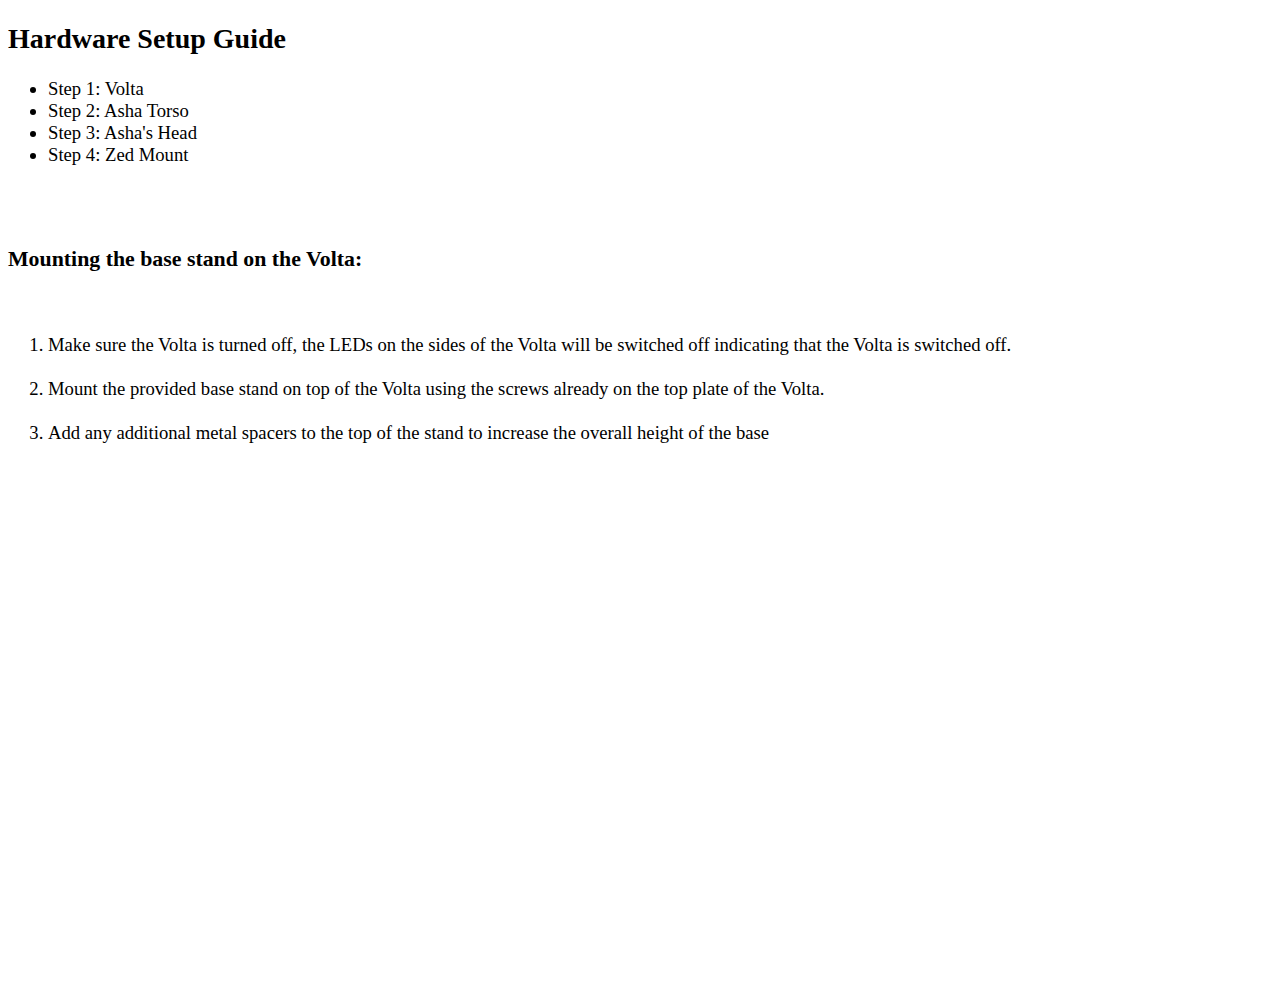
==== hardware.html @ 0612253c "Added home page and software manual" ====
<!DOCTYPE html>
<html lang="en">

<head>
    <meta charset="UTF-8">
    <meta http-equiv="X-UA-Compatible" content="IE=edge">
    <meta name="viewport" content="width=device-width, initial-scale=1.0">
    <title>Asha's Hardware</title>
    <link href="https://cdn.jsdelivr.net/npm/bootstrap@5.1.0/dist/css/bootstrap.min.css" rel="stylesheet"
        integrity="sha384-KyZXEAg3QhqLMpG8r+8fhAXLRk2vvoC2f3B09zVXn8CA5QIVfZOJ3BCsw2P0p/We" crossorigin="anonymous">
    <link rel="stylesheet" href="hardware.css">
</head>

<body>
    <nav class="navbar navbar-dark bg-dark">
        <div class="container-fluid">
            <span class="navbar-brand mb-0 h1"><h2>Hardware Setup Guide</h2></span>
        </div>
    </nav>
    <ul class="nav nav-tabs">
        <li class="nav-item" id="step1" onclick="navigateToSection(this.id)">
            <a class="nav-link active">Step 1: Volta</a>
        </li>
        <li class="nav-item" id="step2" onclick="navigateToSection(this.id)">
            <a class="nav-link">Step 2: Asha Torso</a>
        </li>
        <li class="nav-item" id="step3" onclick="navigateToSection(this.id)">
            <a class="nav-link">Step 3: Asha's Head</a>
        </li>
        <li class="nav-item" id="step4" onclick="navigateToSection(this.id)">
            <a class="nav-link">Step 4: Zed Mount</a>
        </li>
    </ul>
    <section id="step1-section">
        <div class="row d-flex align-items-center row-wrapper">
            <div class="col">
                <div class="container instructions-text">
                    <h3>Mounting the base stand on the Volta:</h3><br>
                    <ol>
                        <li>Make sure the Volta is turned off, the LEDs on the sides of the Volta will be switched off indicating that the Volta is switched off.</li><br>
                        <li>Mount the provided base stand on top of the Volta using the screws already on the top plate of the Volta.</li><br>
                        <li>Add any additional metal spacers to the top of the stand to increase the overall height of the base</li><br>
                    </ol>
                </div>
            </div>
            <div class="col">
                <div class="container">
                    <div id="player1"></div>
                </div>
            </div>
        </div>
    </section>
    <section id="step2-section">
        <div class="row d-flex align-items-center row-wrapper">
            <div class="col">
                <div class="container instructions-text">
                    <h3>Mounting the base plate on Asha and placing the microphone array:</h3><br>
                    <ol>
                        <li>Take out the UMA8 microphone array and the base plate from Asha’s head suitcase</li><br>
                        <li>The base plate and microphone array packaging include the screws and bolts required to mount them in place.</li><br>
                        <li>Place the microphone array on the plastic standoffs on the base plate and use the plastic screws provided in the microphone array box to secure the microphone array to the base plate.</li><br>
                        <li>Use the provided metal standoffs and screws to mount the base plate to Asha’s base.</li><br>
                    </ol>
                    <h3>Mounting Asha's torso on the Volta:</h3><br>
                    <ol>
                        <li>Carefully place Asha onto the circular mount on the base stand.</li><br>
                        <li>Align the body so that the center of Asha approximately aligns with the center of Volta.</li><br>
                        <li>Using the provided allen key and grub screws secure Asha onto the base stand.</li><br>
                    </ol>
                    Note: Check Asha’s alignment with the Volta and if out of place loosen the screws to realign Asha.
                </div>
            </div>
            <div class="col">
                <div id="player2"></div>
            </div>
        </div>
    </section>
    <section id="step3-section">
        <div class="row d-flex align-items-center row-wrapper">
            <div class="col">
                <div class="container instructions-text">
                    <h3>Mounting Asha’s head onto the Torso:</h3><br>
                    <ol>
                        <li>Take the head out of the head case, release the screw on the side and the pin under the head.</li><br>
                        <li>Slide the head onto the shaft and tighten the two screws on the neck with an allen key.</li><br>
                        <li>Adjust the black chest cloth to secure the plastic window around the RealSense and the USB camera.</li><br>
                        <li>Zip up the head and place the zipper under the plastic head cover carefully. The plastic cover has wires attached to it and should be lifted up gently.</li><br>
                        <li>There are two XT60 power connectors coming out of the head and the body, one is yellow and the other one is black. Connect them according to their respective colours.</li><br>
                        <li>Connect the head RS-485 4 pin to the small PCB board coming out from the body.</li><br>
                        <li>Connect the USB cables coming out from the head and the body according to the provided labels. </li><br>
                    </ol>
                    Note: The head may appear misaligned at first but adjusting it should center the head with the body.
                </div>
            </div>
            <div class="col">
                <div id="player3"></div>
            </div>
        </div>
    </section>
    <section id="step4-section">
        <div class="row d-flex align-items-center row-wrapper">
            <div class="col">
                <div class="container instructions-text">
                    <h3>Assembling and mounting the Zed on Asha</h3><br>
                    <ol>
                        <li>Place the camera into its plastic mount next to the dynamixel motor.</li><br>
                        <li>Remove the provided screws from the dynamixel motor.</li><br>
                        <li>Slide the camera mount into the head mount.</li><br>
                        <li>Align the mounting screw hole on the side of the head mount and click it in place.</li><br>
                        <li>Use the provided screw with the plastic tab to secure the camera mount to the head mount.</li><br>
                        <li>Check that the camera mount is able to freely move around in an arc and then use the dynamixel screws to secure the dynamixel in place.</li><br>
                    </ol>
                </div>
            </div>
            <div class="col">
                <div id="player4"></div>
            </div>
        </div>
    </section>
    <script src="https://cdn.jsdelivr.net/npm/bootstrap@5.1.0/dist/js/bootstrap.bundle.min.js"
        integrity="sha384-U1DAWAznBHeqEIlVSCgzq+c9gqGAJn5c/t99JyeKa9xxaYpSvHU5awsuZVVFIhvj" crossorigin="anonymous">
    </script>
    <script src="hardware.js"></script>
</body>

</html>
---- hardware.css ----
#step2-section,
#step3-section,
#step4-section {
    display: none;
}

#step1-section,
#step2-section,
#step3-section,
#step4-section{
    height: 82vh;
    padding-top: 40px;
}
#step1:hover,
#step2:hover,
#step3:hover,
#step4:hover {
    cursor: pointer;
}

body {
    overflow-x: hidden;
    font-size: 14pt;
}

.vertical-center {
    display: flex;
    align-items: center;
}

.row-wrapper{
    height: -webkit-fill-available;
}

/* .instructions-text{
    display: flex;
    justify-content: center;
} */
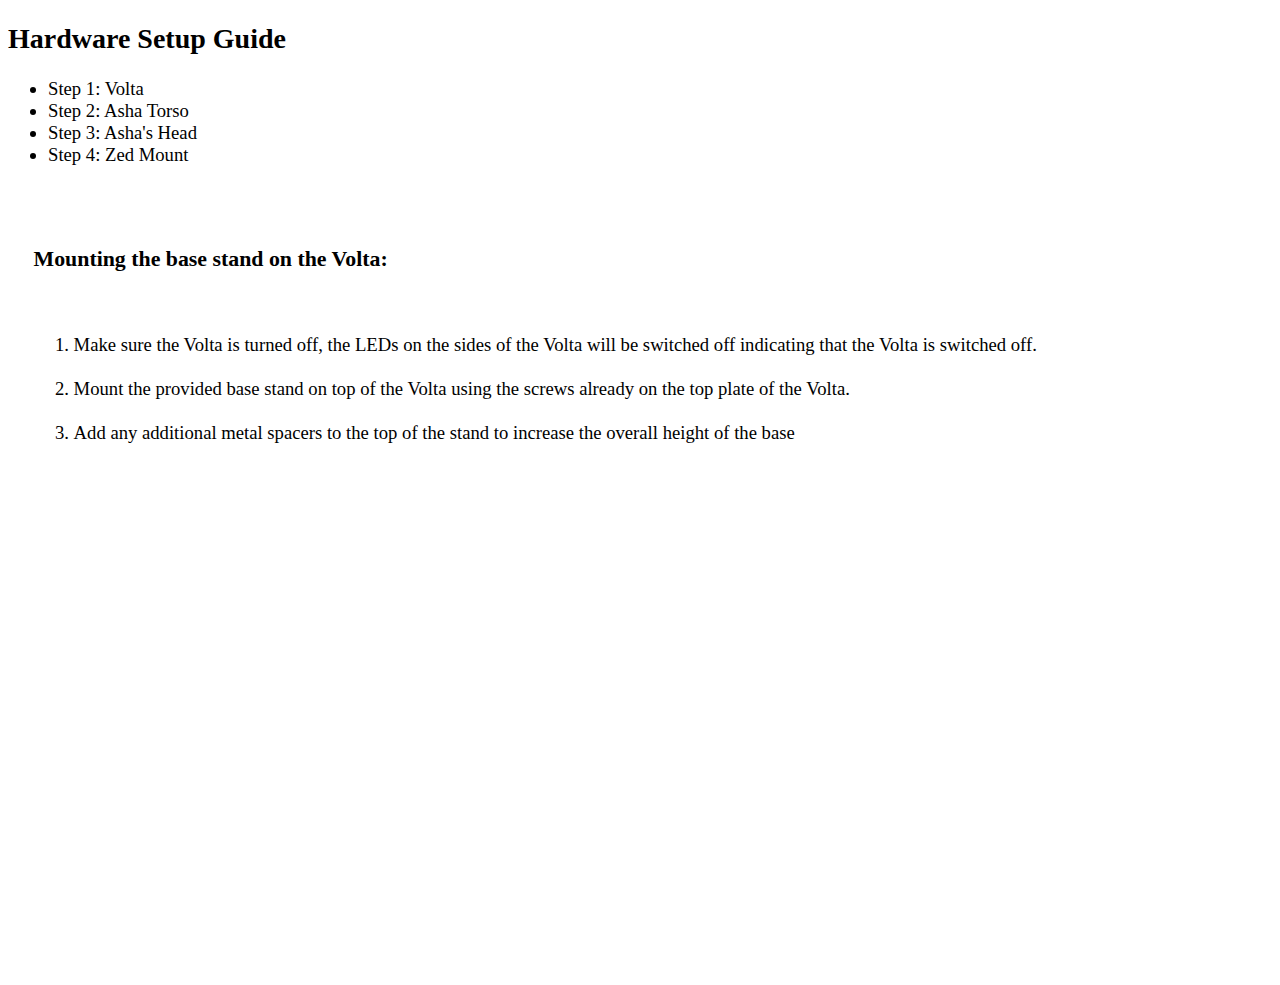
==== commit 109b5d6a: "Add files via upload" ====
--- a/hardware.html
+++ b/hardware.html
@@ -1,126 +1,126 @@
-<!DOCTYPE html>
-<html lang="en">
-
-<head>
-    <meta charset="UTF-8">
-    <meta http-equiv="X-UA-Compatible" content="IE=edge">
-    <meta name="viewport" content="width=device-width, initial-scale=1.0">
-    <title>Asha's Hardware</title>
-    <link href="https://cdn.jsdelivr.net/npm/bootstrap@5.1.0/dist/css/bootstrap.min.css" rel="stylesheet"
-        integrity="sha384-KyZXEAg3QhqLMpG8r+8fhAXLRk2vvoC2f3B09zVXn8CA5QIVfZOJ3BCsw2P0p/We" crossorigin="anonymous">
-    <link rel="stylesheet" href="hardware.css">
-</head>
-
-<body>
-    <nav class="navbar navbar-dark bg-dark">
-        <div class="container-fluid">
-            <span class="navbar-brand mb-0 h1"><h2>Hardware Setup Guide</h2></span>
-        </div>
-    </nav>
-    <ul class="nav nav-tabs">
-        <li class="nav-item" id="step1" onclick="navigateToSection(this.id)">
-            <a class="nav-link active">Step 1: Volta</a>
-        </li>
-        <li class="nav-item" id="step2" onclick="navigateToSection(this.id)">
-            <a class="nav-link">Step 2: Asha Torso</a>
-        </li>
-        <li class="nav-item" id="step3" onclick="navigateToSection(this.id)">
-            <a class="nav-link">Step 3: Asha's Head</a>
-        </li>
-        <li class="nav-item" id="step4" onclick="navigateToSection(this.id)">
-            <a class="nav-link">Step 4: Zed Mount</a>
-        </li>
-    </ul>
-    <section id="step1-section">
-        <div class="row d-flex align-items-center row-wrapper">
-            <div class="col">
-                <div class="container instructions-text">
-                    <h3>Mounting the base stand on the Volta:</h3><br>
-                    <ol>
-                        <li>Make sure the Volta is turned off, the LEDs on the sides of the Volta will be switched off indicating that the Volta is switched off.</li><br>
-                        <li>Mount the provided base stand on top of the Volta using the screws already on the top plate of the Volta.</li><br>
-                        <li>Add any additional metal spacers to the top of the stand to increase the overall height of the base</li><br>
-                    </ol>
-                </div>
-            </div>
-            <div class="col">
-                <div class="container">
-                    <div id="player1"></div>
-                </div>
-            </div>
-        </div>
-    </section>
-    <section id="step2-section">
-        <div class="row d-flex align-items-center row-wrapper">
-            <div class="col">
-                <div class="container instructions-text">
-                    <h3>Mounting the base plate on Asha and placing the microphone array:</h3><br>
-                    <ol>
-                        <li>Take out the UMA8 microphone array and the base plate from Asha’s head suitcase</li><br>
-                        <li>The base plate and microphone array packaging include the screws and bolts required to mount them in place.</li><br>
-                        <li>Place the microphone array on the plastic standoffs on the base plate and use the plastic screws provided in the microphone array box to secure the microphone array to the base plate.</li><br>
-                        <li>Use the provided metal standoffs and screws to mount the base plate to Asha’s base.</li><br>
-                    </ol>
-                    <h3>Mounting Asha's torso on the Volta:</h3><br>
-                    <ol>
-                        <li>Carefully place Asha onto the circular mount on the base stand.</li><br>
-                        <li>Align the body so that the center of Asha approximately aligns with the center of Volta.</li><br>
-                        <li>Using the provided allen key and grub screws secure Asha onto the base stand.</li><br>
-                    </ol>
-                    Note: Check Asha’s alignment with the Volta and if out of place loosen the screws to realign Asha.
-                </div>
-            </div>
-            <div class="col">
-                <div id="player2"></div>
-            </div>
-        </div>
-    </section>
-    <section id="step3-section">
-        <div class="row d-flex align-items-center row-wrapper">
-            <div class="col">
-                <div class="container instructions-text">
-                    <h3>Mounting Asha’s head onto the Torso:</h3><br>
-                    <ol>
-                        <li>Take the head out of the head case, release the screw on the side and the pin under the head.</li><br>
-                        <li>Slide the head onto the shaft and tighten the two screws on the neck with an allen key.</li><br>
-                        <li>Adjust the black chest cloth to secure the plastic window around the RealSense and the USB camera.</li><br>
-                        <li>Zip up the head and place the zipper under the plastic head cover carefully. The plastic cover has wires attached to it and should be lifted up gently.</li><br>
-                        <li>There are two XT60 power connectors coming out of the head and the body, one is yellow and the other one is black. Connect them according to their respective colours.</li><br>
-                        <li>Connect the head RS-485 4 pin to the small PCB board coming out from the body.</li><br>
-                        <li>Connect the USB cables coming out from the head and the body according to the provided labels. </li><br>
-                    </ol>
-                    Note: The head may appear misaligned at first but adjusting it should center the head with the body.
-                </div>
-            </div>
-            <div class="col">
-                <div id="player3"></div>
-            </div>
-        </div>
-    </section>
-    <section id="step4-section">
-        <div class="row d-flex align-items-center row-wrapper">
-            <div class="col">
-                <div class="container instructions-text">
-                    <h3>Assembling and mounting the Zed on Asha</h3><br>
-                    <ol>
-                        <li>Place the camera into its plastic mount next to the dynamixel motor.</li><br>
-                        <li>Remove the provided screws from the dynamixel motor.</li><br>
-                        <li>Slide the camera mount into the head mount.</li><br>
-                        <li>Align the mounting screw hole on the side of the head mount and click it in place.</li><br>
-                        <li>Use the provided screw with the plastic tab to secure the camera mount to the head mount.</li><br>
-                        <li>Check that the camera mount is able to freely move around in an arc and then use the dynamixel screws to secure the dynamixel in place.</li><br>
-                    </ol>
-                </div>
-            </div>
-            <div class="col">
-                <div id="player4"></div>
-            </div>
-        </div>
-    </section>
-    <script src="https://cdn.jsdelivr.net/npm/bootstrap@5.1.0/dist/js/bootstrap.bundle.min.js"
-        integrity="sha384-U1DAWAznBHeqEIlVSCgzq+c9gqGAJn5c/t99JyeKa9xxaYpSvHU5awsuZVVFIhvj" crossorigin="anonymous">
-    </script>
-    <script src="hardware.js"></script>
-</body>
-
+<!DOCTYPE html>
+<html lang="en">
+
+<head>
+    <meta charset="UTF-8">
+    <meta http-equiv="X-UA-Compatible" content="IE=edge">
+    <meta name="viewport" content="width=device-width, initial-scale=1.0">
+    <title>Asha's Hardware</title>
+    <link href="https://cdn.jsdelivr.net/npm/bootstrap@5.1.0/dist/css/bootstrap.min.css" rel="stylesheet"
+        integrity="sha384-KyZXEAg3QhqLMpG8r+8fhAXLRk2vvoC2f3B09zVXn8CA5QIVfZOJ3BCsw2P0p/We" crossorigin="anonymous">
+    <link rel="stylesheet" href="hardware.css">
+</head>
+
+<body>
+    <nav class="navbar navbar-dark bg-dark">
+        <div class="container-fluid">
+            <span class="navbar-brand mb-0 h1"><h2>Hardware Setup Guide</h2></span>
+        </div>
+    </nav>
+    <ul class="nav nav-tabs">
+        <li class="nav-item" id="step1" onclick="navigateToSection(this.id)">
+            <a class="nav-link active">Step 1: Volta</a>
+        </li>
+        <li class="nav-item" id="step2" onclick="navigateToSection(this.id)">
+            <a class="nav-link">Step 2: Asha Torso</a>
+        </li>
+        <li class="nav-item" id="step3" onclick="navigateToSection(this.id)">
+            <a class="nav-link">Step 3: Asha's Head</a>
+        </li>
+        <li class="nav-item" id="step4" onclick="navigateToSection(this.id)">
+            <a class="nav-link">Step 4: Zed Mount</a>
+        </li>
+    </ul>
+    <section id="step1-section">
+        <div class="row row-wrapper">
+            <div class="col align-items-center" style="margin-left: 2vw;">
+                <div class="container instructions-text">
+                    <h3>Mounting the base stand on the Volta:</h3><br>
+                    <ol>
+                        <li>Make sure the Volta is turned off, the LEDs on the sides of the Volta will be switched off indicating that the Volta is switched off.</li><br>
+                        <li>Mount the provided base stand on top of the Volta using the screws already on the top plate of the Volta.</li><br>
+                        <li>Add any additional metal spacers to the top of the stand to increase the overall height of the base</li><br>
+                    </ol>
+                </div>
+            </div>
+            <div class="col" style="margin-top:2vh">
+                <div class="container">
+                    <div id="player1"></div>
+                </div>
+            </div>
+        </div>
+    </section>
+    <section id="step2-section">
+        <div class="row row-wrapper">
+            <div class="col align-items-center" style="margin-left: 2vw;">
+                <div class="container instructions-text">
+                    <h3>Mounting the base plate on Asha and placing the microphone array:</h3><br>
+                    <ol>
+                        <li>Take out the UMA8 microphone array and the base plate from Asha’s head suitcase</li><br>
+                        <li>The base plate and microphone array packaging include the screws and bolts required to mount them in place.</li><br>
+                        <li>Place the microphone array on the plastic standoffs on the base plate and use the plastic screws provided in the microphone array box to secure the microphone array to the base plate.</li><br>
+                        <li>Use the provided metal standoffs and screws to mount the base plate to Asha’s base.</li><br>
+                    </ol>
+                    <h3>Mounting Asha's torso on the Volta:</h3><br>
+                    <ol>
+                        <li>Carefully place Asha onto the circular mount on the base stand.</li><br>
+                        <li>Align the body so that the center of Asha approximately aligns with the center of Volta.</li><br>
+                        <li>Using the provided allen key and grub screws secure Asha onto the base stand.</li><br>
+                    </ol>
+                    Note: Check Asha’s alignment with the Volta and if out of place loosen the screws to realign Asha.
+                </div>
+            </div>
+            <div class="col" style="margin-top:2vh">
+                <div id="player2"></div>
+            </div>
+        </div>
+    </section>
+    <section id="step3-section">
+        <div class="row row-wrapper">
+            <div class="col align-items-center" style="margin-left: 2vw;">
+                <div class="container instructions-text">
+                    <h3>Mounting Asha’s head onto the Torso:</h3><br>
+                    <ol>
+                        <li>Take the head out of the head case, release the screw on the side and the pin under the head.</li><br>
+                        <li>Slide the head onto the shaft and tighten the two screws on the neck with an allen key.</li><br>
+                        <li>Adjust the black chest cloth to secure the plastic window around the RealSense and the USB camera.</li><br>
+                        <li>Zip up the head and place the zipper under the plastic head cover carefully. The plastic cover has wires attached to it and should be lifted up gently.</li><br>
+                        <li>There are two XT60 power connectors coming out of the head and the body, one is yellow and the other one is black. Connect them according to their respective colours.</li><br>
+                        <li>Connect the head RS-485 4 pin to the small PCB board coming out from the body.</li><br>
+                        <li>Connect the USB cables coming out from the head and the body according to the provided labels. </li><br>
+                    </ol>
+                    Note: The head may appear misaligned at first but adjusting it should center the head with the body.
+                </div>
+            </div>
+            <div class="col" style="margin-top:2vh">
+                <div id="player3"></div>
+            </div>
+        </div>
+    </section>
+    <section id="step4-section">
+        <div class="row row-wrapper">
+            <div class="col align-items-center" style="margin-left: 2vw;">
+                <div class="container instructions-text">
+                    <h3>Assembling and mounting the Zed on Asha</h3><br>
+                    <ol>
+                        <li>Place the camera into its plastic mount next to the dynamixel motor.</li><br>
+                        <li>Remove the provided screws from the dynamixel motor.</li><br>
+                        <li>Slide the camera mount into the head mount.</li><br>
+                        <li>Align the mounting screw hole on the side of the head mount and click it in place.</li><br>
+                        <li>Use the provided screw with the plastic tab to secure the camera mount to the head mount.</li><br>
+                        <li>Check that the camera mount is able to freely move around in an arc and then use the dynamixel screws to secure the dynamixel in place.</li><br>
+                    </ol>
+                </div>
+            </div>
+            <div class="col" style="margin-top:2vh">
+                <div id="player4"></div>
+            </div>
+        </div>
+    </section>
+    <script src="https://cdn.jsdelivr.net/npm/bootstrap@5.1.0/dist/js/bootstrap.bundle.min.js"
+        integrity="sha384-U1DAWAznBHeqEIlVSCgzq+c9gqGAJn5c/t99JyeKa9xxaYpSvHU5awsuZVVFIhvj" crossorigin="anonymous">
+    </script>
+    <script src="hardware.js"></script>
+</body>
+
 </html>--- a/hardware.css
+++ b/hardware.css
@@ -1,38 +1,38 @@
-#step2-section,
-#step3-section,
-#step4-section {
-    display: none;
-}
-
-#step1-section,
-#step2-section,
-#step3-section,
-#step4-section{
-    height: 82vh;
-    padding-top: 40px;
-}
-#step1:hover,
-#step2:hover,
-#step3:hover,
-#step4:hover {
-    cursor: pointer;
-}
-
-body {
-    overflow-x: hidden;
-    font-size: 14pt;
-}
-
-.vertical-center {
-    display: flex;
-    align-items: center;
-}
-
-.row-wrapper{
-    height: -webkit-fill-available;
-}
-
-/* .instructions-text{
-    display: flex;
-    justify-content: center;
+#step2-section,
+#step3-section,
+#step4-section {
+    display: none;
+}
+
+#step1-section,
+#step2-section,
+#step3-section,
+#step4-section{
+    height: 82vh;
+    padding-top: 40px;
+}
+#step1:hover,
+#step2:hover,
+#step3:hover,
+#step4:hover {
+    cursor: pointer;
+}
+
+body {
+    overflow-x: hidden;
+    font-size: 14pt;
+}
+
+.vertical-center {
+    display: flex;
+    align-items: center;
+}
+
+.row-wrapper{
+    height: -webkit-fill-available;
+}
+
+/* .instructions-text{
+    display: flex;
+    justify-content: center;
 } */